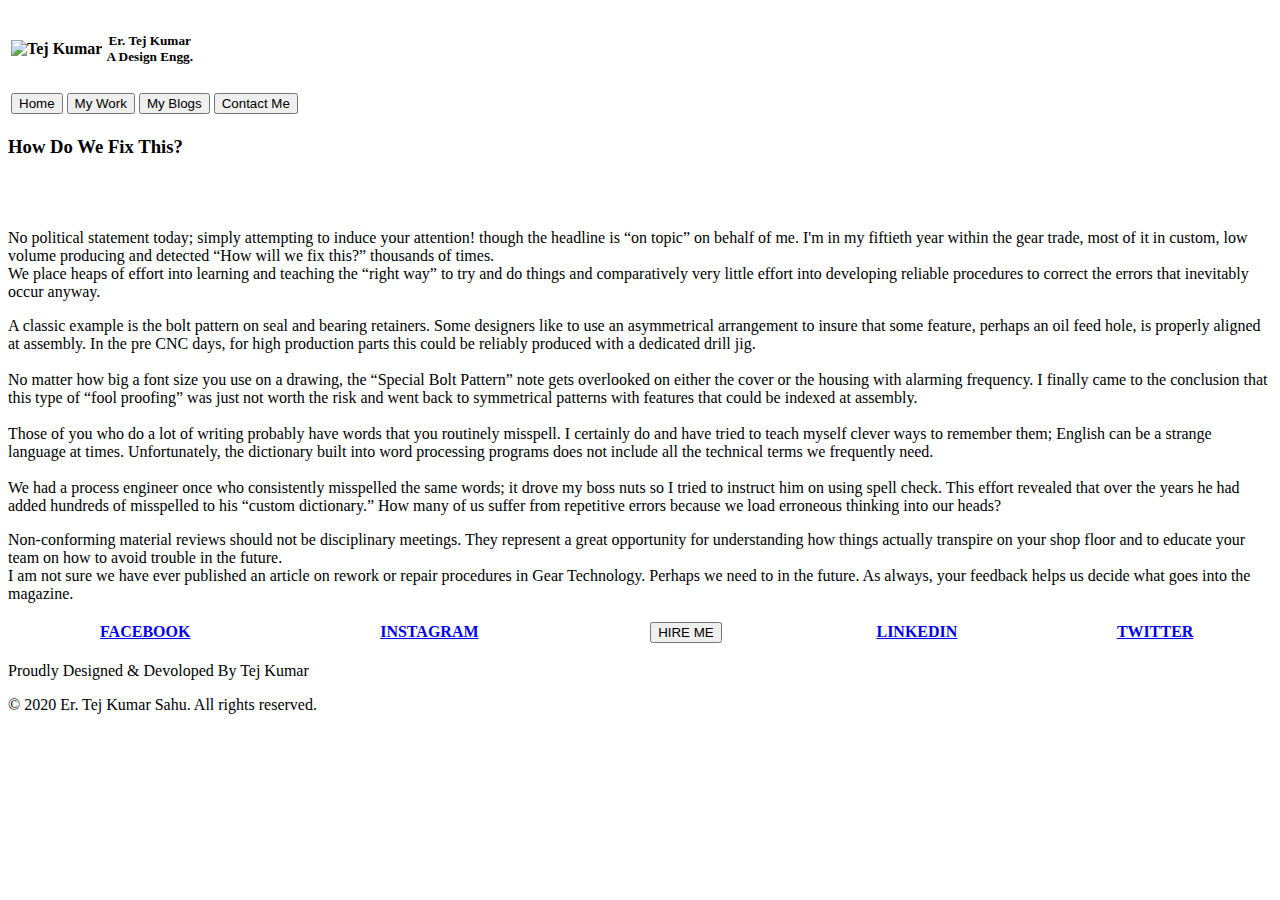
==== B1.html @ 3f0278bb "Add files via upload" ====
<!DOCTYPE html>
<html lang="en" dir="ltr">

<head>
    <meta charset="utf-8">
    <title>Er. Tej Kumar</title>
    <link rel="stylesheet" href="css/style.css">
    <link rel="icon" href="favicon.ico">
    <link
        href="https://fonts.googleapis.com/css2?family=Merriweather:ital,wght@0,300;0,400;0,700;0,900;1,300;1,400;1,700;1,900&family=Montserrat:ital,wght@0,100;0,200;0,300;0,400;0,500;0,600;0,700;0,800;0,900;1,100;1,200;1,300;1,400;1,500;1,600;1,700;1,800;1,900&family=Sacramento&display=swap"
        rel="stylesheet">
</head>

<body>
    <div class="top-container">
        <div class="header">
            <div class="">


                <div class="header1">
                    <table>
                        <tr>
                            <th><img src="E:\web devolopment\My Site\images\tej.png" alt="Tej Kumar" width="100" height="100"></th>
                            <th>
                                <h5 class="header_logo">Er. Tej Kumar <br>A Design Engg.</h5>
                            </th>
                        </tr>
                    </table>
                </div>
                <div class="header2">
                    <table>
                        <tr>
                            <th>
                                <form class="index.html" action="index.html" method="post">
                                    <button class="button_header"><span>Home</span></button>
                                </form>
                            </th>
                            <th>
                                <form class="work.html" action="work.html" method="post">
                                    <button class="button_header"><span>My Work</span></button>
                                </form>
                            </th>
                            <th>
                                <form class="blogs.html" action="blogs.html" method="post">
                                    <button class="button_header"><span>My Blogs</span></button>
                                </form>
                            </th>
                            <th>
                                <form class="contact me.html" action="contact me.html" method="post">
                                    <button class="button_header"><span>Contact Me</span></button>
                                </form>
                            </th>
                        </tr>
                    </table>
                </div>
            </div>
            <h3 class="blogs_head">How Do We Fix This?</h3>
            <br>
            <br>
            <!-- IDEA:<img class="flag2" src="E:\web devolopment\My Site\images\flag2.png" alt="cloud-img" width="200" height="300">
             <img class="mountain" src="E:\web devolopment\My Site\images\mountain.png" alt="mountain" width="550" height="280">
            <img class="flag1" src="E:\web devolopment\My Site\images\flag1.png" alt="cloud-img" width="200" height="300">-->
        </div>
    </div>

    <div class="p_blogs">


        <p>No political statement today; simply attempting to induce your attention! though the headline is “on topic” on behalf of me.
            I'm in my fiftieth year within the gear trade, most of it in custom, low volume producing and detected “How will we fix this?” thousands of times. <br>
            We place heaps of effort into learning and teaching the “right way” to try and do things and comparatively very little effort into developing reliable procedures to correct the errors that inevitably occur anyway.
        </p>
        <p>A classic example is the bolt pattern on seal and bearing retainers. Some designers like to use an asymmetrical arrangement to insure that some feature, perhaps an oil feed hole, is properly aligned at assembly. In the pre CNC days, for
            high production parts this could be reliably produced with a dedicated drill jig. <br><br>No matter how big a font size you use on a drawing, the “Special Bolt Pattern” note gets overlooked on either the cover or the housing with alarming
            frequency. I finally came to the conclusion that this type of “fool proofing” was just not worth the risk and went back to symmetrical patterns with features that could be indexed at assembly.
            <br><br>
            Those of you who do a lot of writing probably have words that you routinely misspell. I certainly do and have tried to teach myself clever ways to remember them; English can be a strange language at times. Unfortunately, the dictionary
            built into word processing programs does not include all the technical terms we frequently need.<br><br> We had a process engineer once who consistently misspelled the same words; it drove my boss nuts so I tried to instruct him on using spell
            check. This effort revealed that over the years he had added hundreds of misspelled to his “custom dictionary.”
            How many of us suffer from repetitive errors because we load erroneous thinking into our heads?</p>
        <p>Non-conforming material reviews should not be disciplinary meetings. They represent a great opportunity for understanding how things actually transpire on your shop floor and to educate your team on how to avoid trouble in the future.
            <br>
            I am not sure we have ever published an article on rework or repair procedures in Gear Technology. Perhaps we need to in the future. As always, your feedback helps us decide what goes into the magazine.</p>



    </div>

    <div class="bottom-container">
        <table style="width:100%">
            <tr class="table">
                <th><a href="https://www.facebook.com/tejkumar.gupta.779">FACEBOOK</a></th>
                <th><a href="https://www.instagram.com/great_sahu_sahab/">INSTAGRAM</a></th>
                <th>
                    <form action="mailto:tejkumarsahu@outlook.com" method="post" enctype="text/plain">
                        <button class="button"><span>HIRE ME</span></button>
                </th>
                <th><a href="https://www.linkedin.com/mwlite/in/tej-kumar-sahu-23aa80148">LINKEDIN</a></th>
                <th><a href="https://twitter.com/TejTejkumarsahu">TWITTER</a></th>
            </tr>
        </table>
        <div class="copyright">
            <p>Proudly Designed & Devoloped By Tej Kumar</p>
            <p>© 2020 Er. Tej Kumar Sahu. All rights reserved.</p>
        </div>
    </div>


</body>

</html>
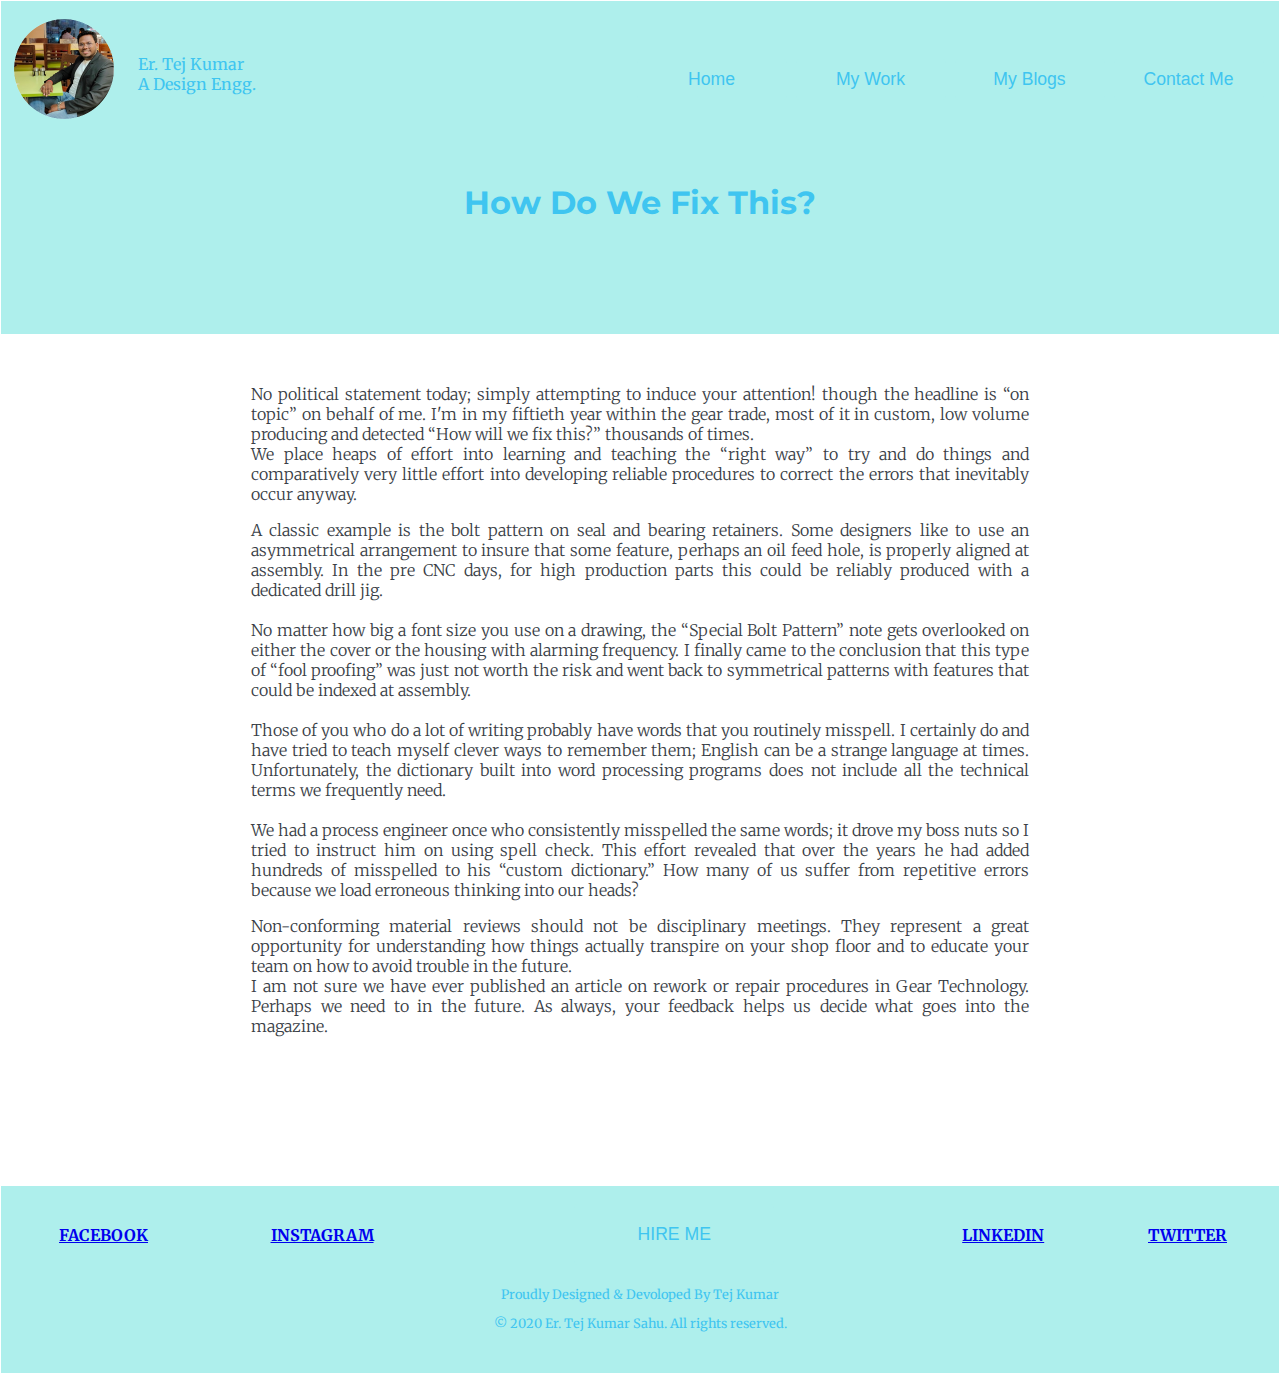
==== commit e68cbed5: "Update B1.html" ====
--- a/B1.html
+++ b/B1.html
@@ -4,7 +4,7 @@
 <head>
     <meta charset="utf-8">
     <title>Er. Tej Kumar</title>
-    <link rel="stylesheet" href="css/style.css">
+    <link rel="stylesheet" href="style.css">
     <link rel="icon" href="favicon.ico">
     <link
         href="https://fonts.googleapis.com/css2?family=Merriweather:ital,wght@0,300;0,400;0,700;0,900;1,300;1,400;1,700;1,900&family=Montserrat:ital,wght@0,100;0,200;0,300;0,400;0,500;0,600;0,700;0,800;0,900;1,100;1,200;1,300;1,400;1,500;1,600;1,700;1,800;1,900&family=Sacramento&display=swap"
@@ -20,7 +20,7 @@
                 <div class="header1">
                     <table>
                         <tr>
-                            <th><img src="E:\web devolopment\My Site\images\tej.png" alt="Tej Kumar" width="100" height="100"></th>
+                            <th><img src="tej.png" alt="Tej Kumar" width="100" height="100"></th>
                             <th>
                                 <h5 class="header_logo">Er. Tej Kumar <br>A Design Engg.</h5>
                             </th>
@@ -31,22 +31,22 @@
                     <table>
                         <tr>
                             <th>
-                                <form class="index.html" action="index.html" method="post">
+                                <form class="https://tejkumarsahu.github.io/res/" action="https://tejkumarsahu.github.io/res/" method="get">
                                     <button class="button_header"><span>Home</span></button>
                                 </form>
                             </th>
                             <th>
-                                <form class="work.html" action="work.html" method="post">
+                                <form class="work.html" action="work.html" method="get">
                                     <button class="button_header"><span>My Work</span></button>
                                 </form>
                             </th>
                             <th>
-                                <form class="blogs.html" action="blogs.html" method="post">
+                                <form class="blogs.html" action="blogs.html" method="get">
                                     <button class="button_header"><span>My Blogs</span></button>
                                 </form>
                             </th>
                             <th>
-                                <form class="contact me.html" action="contact me.html" method="post">
+                                <form class="contact me.html" action="contact me.html" method="get">
                                     <button class="button_header"><span>Contact Me</span></button>
                                 </form>
                             </th>
@@ -92,7 +92,7 @@
                 <th><a href="https://www.facebook.com/tejkumar.gupta.779">FACEBOOK</a></th>
                 <th><a href="https://www.instagram.com/great_sahu_sahab/">INSTAGRAM</a></th>
                 <th>
-                    <form action="mailto:tejkumarsahu@outlook.com" method="post" enctype="text/plain">
+                    <form action="mailto:tejkumarsahu@outlook.com" method="get" enctype="text/plain">
                         <button class="button"><span>HIRE ME</span></button>
                 </th>
                 <th><a href="https://www.linkedin.com/mwlite/in/tej-kumar-sahu-23aa80148">LINKEDIN</a></th>
--- a/style.css
+++ b/style.css
@@ -0,0 +1,388 @@
+body {
+    margin: 1px;
+    text-align: center;
+    font-family: 'Merriweather', serif;
+    font-size: 200%;
+}
+
+h1 {
+    color: #3fc5f0;
+    font-size: 5.625rem;
+    margin: 50px auto 0 auto;
+    font-family: 'Sacramento', cursive;
+}
+
+h2 {
+    font-weight: normal;
+    color: #3fc5f0;
+    font-family: 'Montserrat', sans-serif;
+    font-size: 2.5rem;
+}
+
+h3 {
+    font-family: 'Montserrat', sans-serif;
+}
+
+.introduction {
+    color: #3fc5f0;
+    font-size: 1.5rem;
+    font-family: 'Montserrat', sans-serif;
+}
+
+.my_discription {
+    margin: 50px 250px 150px 250px;
+    font-size: 1rem;
+    font-weight: lighter;
+    color: #393e46;
+}
+
+.Engg {
+    text-decoration: underline;
+}
+
+.top-container {
+    background-color: #aeefec;
+    position: relative;
+    padding-top: 150px;
+}
+
+/* IDEA: header start */
+.header1 {
+    position: absolute;
+    top: 15px;
+    left: 10px;
+}
+
+.header2 {
+    position: absolute;
+    top: 50px;
+    left: 630px;
+}
+
+.header_logo {
+    float: left;
+    margin-left: 20px;
+    text-align: left;
+    font-size: 1rem;
+    font-weight: normal;
+    color: #3fc5f0;
+}
+
+.button_header {
+    border-radius: 4px;
+    background-color: #aeefec;
+    border: none;
+    color: #3fc5f0;
+    text-align: center;
+    font-size: 1.1rem;
+    padding: 10px;
+    width: 150px;
+    transition: all 0.5s;
+    cursor: pointer;
+    margin: 2.5px;
+}
+
+.button_header span {
+    cursor: pointer;
+    display: inline-block;
+    position: relative;
+    transition: 0.5s;
+}
+
+.button_header span:after {
+    content: '\00bb';
+    position: absolute;
+    opacity: 0;
+    top: 0;
+    right: -10px;
+    transition: 1s;
+}
+
+.button_header:hover span {
+    padding-right: 15px;
+}
+
+.button_header:hover span:after {
+    opacity: 1;
+    right: 0;
+}
+
+/* IDEA: header close */
+.mountain {
+    margin: auto;
+}
+
+.bottom_cloud {
+    position: absolute;
+    left: 200px;
+    bottom: 250px;
+}
+
+.top_cloud {
+    position: absolute;
+    right: 200px;
+    top: 300px;
+}
+
+.hr {
+    border-style: none;
+    border-top-style: dotted;
+    border-color: grey;
+    border-width: 5px;
+    width: 5%;
+}
+
+.DWYW {
+    float: left;
+}
+
+.dwywimg {
+    position: absolute;
+    right: 800px;
+}
+
+.dwywintro {
+    margin-left: 200px;
+    color: #3fc5f0;
+    font-size: 1.5rem;
+    font-family: 'Montserrat', sans-serif;
+}
+
+.dwywdiscription {
+    text-align: left;
+    margin: 50px 250px 50px 575px;
+    font-size: 1rem;
+    font-weight: normal;
+    color: #393e46;
+}
+
+.DWYN {
+    float: right;
+}
+
+.dwynimg {
+    position: absolute;
+    right: 250px;
+}
+
+.dwynintro {
+    margin-right: 350px;
+    color: #3fc5f0;
+    font-size: 1.5rem;
+    font-family: 'Montserrat', sans-serif;
+}
+
+.dwyndiscription {
+    text-align: left;
+    margin: 50px 550px 50px 300px;
+    font-size: 1rem;
+    font-weight: normal;
+    color: #393e46;
+}
+
+.Help {
+    text-align: center;
+    margin: 50px 300px 50px 300px;
+    font-size: 1rem;
+    font-weight: normal;
+    color: #393e46;
+}
+
+.button {
+    border-radius: 4px;
+    background-color: #aeefec;
+    border: none;
+    color: #3fc5f0;
+    text-align: center;
+    font-size: 1.1rem;
+    padding: 20px;
+    width: 200px;
+    transition: all 0.5s;
+    cursor: pointer;
+    margin: 5px;
+}
+
+.button span {
+    cursor: pointer;
+    display: inline-block;
+    position: relative;
+    transition: 0.5s;
+}
+
+.button span:after {
+    content: '\00bb';
+    position: absolute;
+    opacity: 0;
+    top: 0;
+    right: -20px;
+    transition: 1s;
+}
+
+.button:hover span {
+    padding-right: 25px;
+}
+
+.button:hover span:after {
+    opacity: 1;
+    right: 0;
+}
+
+/* IDEA: css footer sample */
+.bottom-container {
+    background-color: #aeefec;
+    position: relative;
+    padding-top: 10px;
+    padding-bottom: 30px;
+}
+
+.table {
+    font-size: 1rem;
+    color: #3fc5f0;
+}
+
+.copyright {
+    font-size: .8rem;
+    color: #3fc5f0;
+}
+
+/* IDEA: home page done */
+/* IDEA: work page starts */
+.flag1 {
+    position: absolute;
+    left: 200px;
+}
+
+.flag2 {
+    position: absolute;
+    right: 200px
+}
+
+.my_discription_work {
+    margin: 50px 250px 50px 250px;
+    font-size: 1rem;
+    font-weight: lighter;
+    color: #393e46;
+}
+/* IDEA: autocad projects */
+.autocadout {
+    background-color: #fc9d9d;
+}
+.no_align{
+    margin-left: 50px;
+    margin-top: 50px;
+    text-align: left;
+}
+
+.AutoCAD1in {
+    width: auto;
+    height: 900px;
+    margin: 10px 100px 1px 100px;
+    background-color: #b6eb7a;
+    text-align: center;
+}
+.AutoCAD2in{
+    width: auto;
+    height: 780px;
+    margin: 10px 100px 1px 100px;
+    background-color: #c2c57f;
+    text-align: center;
+}
+.AutoCAD3in{
+    width: auto;
+    height: 780px;
+    margin: 10px 100px 1px 100px;
+    background-color: #ffa5b0;
+    text-align: center;
+}
+/* IDEA: sw projects */
+.swout {
+    background-color: #a8df65;
+}
+.no_align{
+    margin-left: 50px;
+    margin-top: 50px;
+    text-align: left;
+}
+
+.sw1in {
+    width: auto;
+    height: 900px;
+    margin: 10px 100px 1px 100px;
+    background-color: #ffc4a3;
+    text-align: center;
+}
+.sw2in{
+    width: auto;
+    height: 850px;
+    margin: 10px 100px 1px 100px;
+    background-color: #ffc4a3;
+    text-align: center;
+}
+.sw3in{
+    width: auto;
+    height: 780px;
+    margin: 10px 100px 1px 100px;
+    background-color: #f96d80;
+    text-align: center;
+}
+/* IDEA: revit pro starts */
+.revit {
+    background-color: #d291bc;
+}
+.no_align{
+    margin-left: 50px;
+    margin-top: 50px;
+    text-align: left;
+}
+
+.r1 {
+    width: auto;
+    height: 900px;
+    margin: 10px 100px 1px 100px;
+    background-color: #a0c1a8;
+    text-align: center;
+}
+.r2{
+    width: auto;
+    height: 910px;
+    margin: 10px 100px 1px 100px;
+    background-color: #709fb0;
+    text-align: center;
+}
+.r3{
+    width: auto;
+    height: 800px;
+    margin: 10px 100px 1px 100px;
+    background-color: #a0c1b8;
+    text-align: center;
+}
+.blogs_head{
+    text-align: center;
+    color: #3fc5f0;
+    font-size: 2rem;
+    font-family: 'Montserrat', sans-serif;
+}
+.p_blogs{
+    text-align: justify;
+    margin: 50px 250px 150px 250px;
+    font-size: 1rem;
+    font-weight: lighter;
+    color: #393e46;
+}
+/* IDEA: contact me */
+.my_image{
+    float: right;
+    margin-top: 70px;
+    margin-right: 80px;
+    margin-bottom: 70px;
+}
+
+
+.contact1{
+    color: #393e46;
+    font-size: 1rem;
+    float: none;
+    text-align: left;
+    margin-left: 30px;
+    margin-right: 680px;
+}
